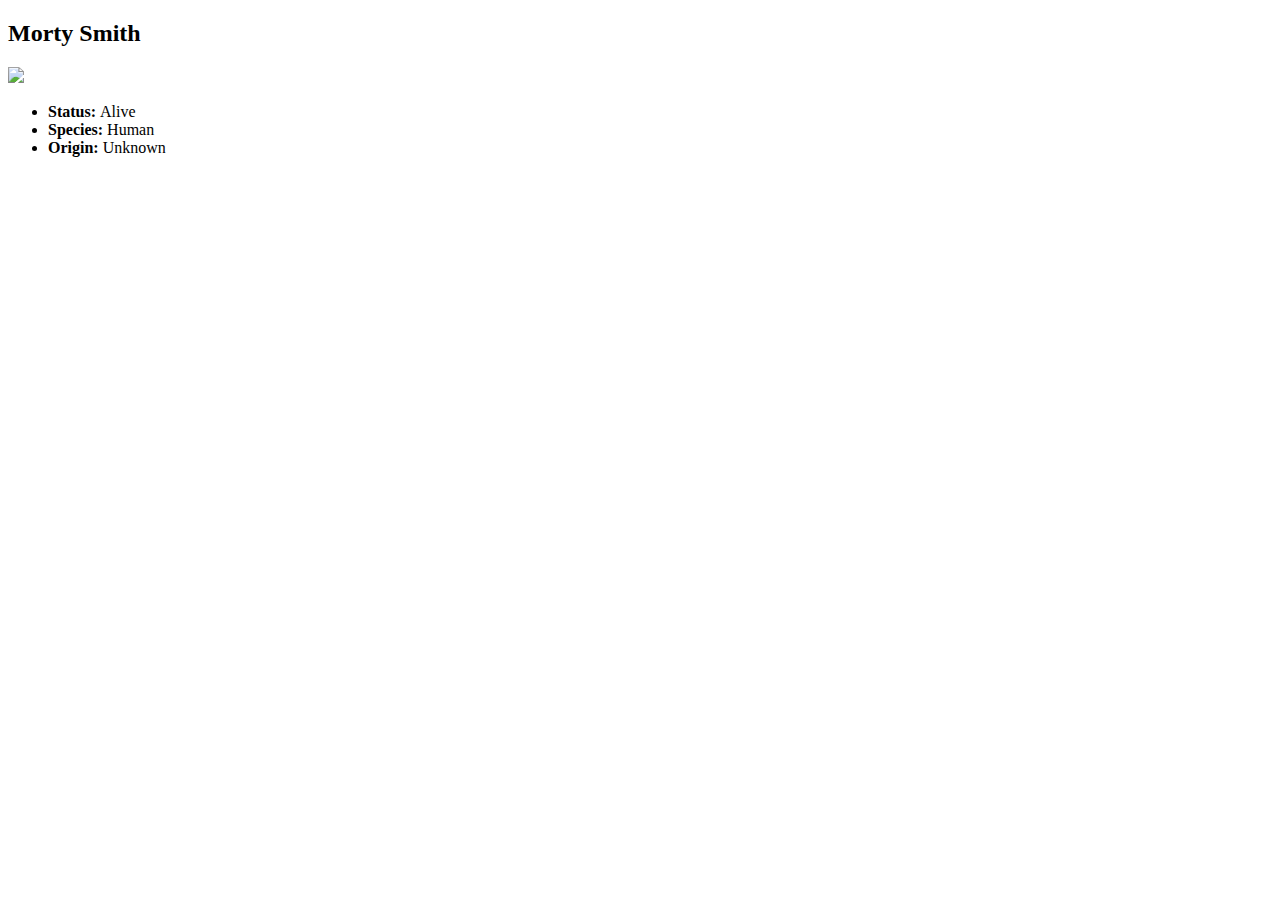
==== Web/Month 1, Week 3/character_card_morty.html @ 4ad0e672 "no message" ====
<!DOCTYPE html>
<html lang="en">
<head>
  <link rel="stylesheet" href="../Styles/styles. ">
  <meta charset="UTF-8">
  <meta name="viewport" content="width=device-width, initial-scale=1.0">
  <title>Rick & Morty Character: Morty Smith</title>
</head>
<body>
  <div class="card full">
    <h2>Morty Smith</h2>
    <img src="../Assets/rick.jpeg" />
    <ul>
      <li><strong>Status: </strong>Alive</li>
      <li><strong>Species: </strong>Human</li>
      <li><strong>Origin: </strong>Unknown</li>
    </ul>
  </div> 
</body>
</html>
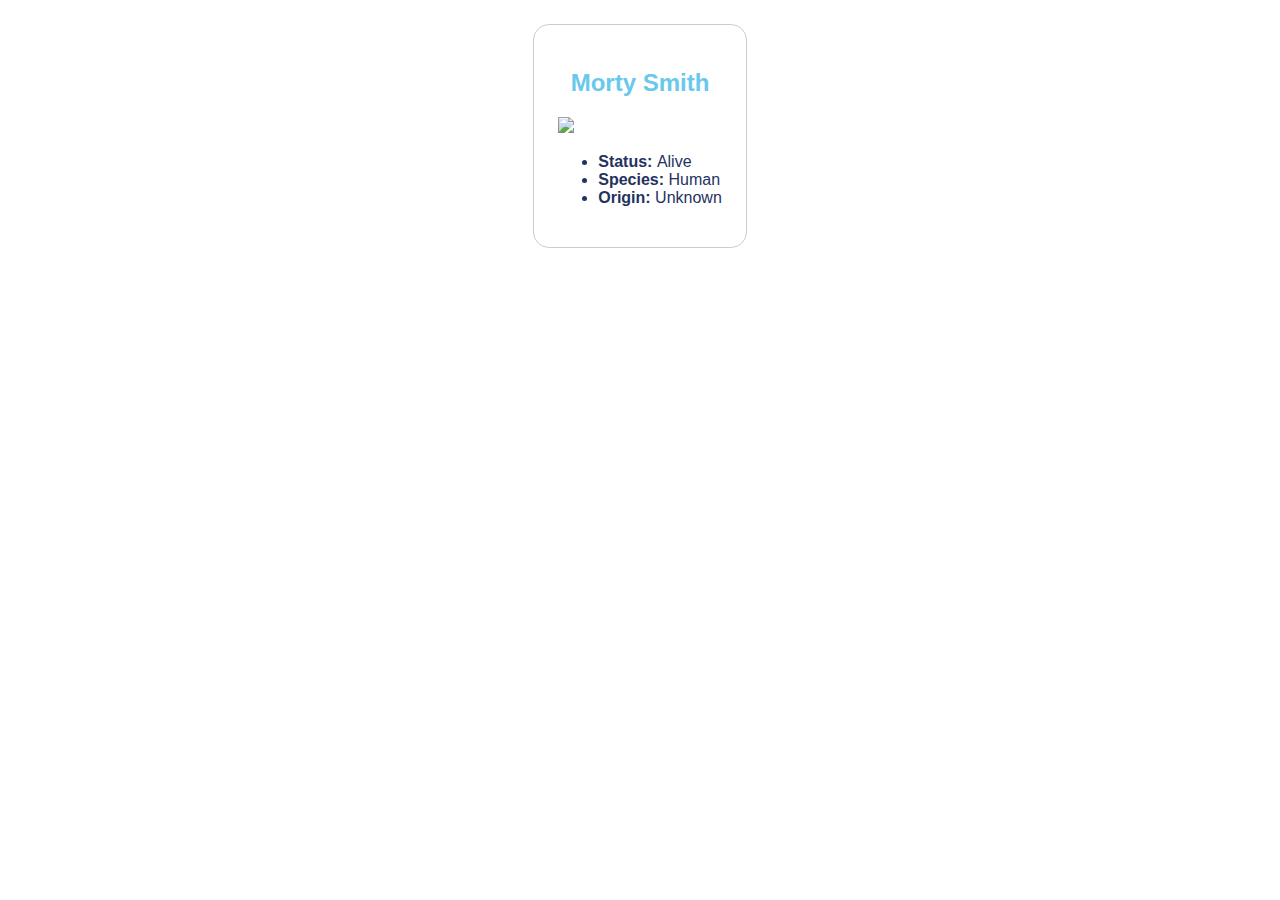
==== commit f997c183: "no message" ====
--- a/Web/Month 1, Week 3/character_card_morty.html
+++ b/Web/Month 1, Week 3/character_card_morty.html
@@ -1,7 +1,7 @@
 <!DOCTYPE html>
 <html lang="en">
 <head>
-  <link rel="stylesheet" href="../Styles/styles. ">
+  <link rel="stylesheet" href="../Styles/styles.css">
   <meta charset="UTF-8">
   <meta name="viewport" content="width=device-width, initial-scale=1.0">
   <title>Rick & Morty Character: Morty Smith</title>
@@ -9,7 +9,7 @@
 <body>
   <div class="card full">
     <h2>Morty Smith</h2>
-    <img src="../Assets/rick.jpeg" />
+    <img src="../Assets/morty.jpeg" />
     <ul>
       <li><strong>Status: </strong>Alive</li>
       <li><strong>Species: </strong>Human</li>
--- a/Web/Styles/styles.css
+++ b/Web/Styles/styles.css
@@ -0,0 +1,57 @@
+body {
+  font-family: Arial;
+  display: flex; 
+  flex-direction: column; /* Stack elements vertically */
+  align-items: center;
+  margin: 0;
+  padding: 0
+}
+  
+.card {
+  border: 1px solid #CCC;
+  border-radius: 16px;
+  padding: 24px;
+}
+
+.card.full {
+  max-width: 400px;
+  margin: 24px;
+}
+
+h1 {
+  color: #69C8EC;
+  margin: 24px 0;
+}
+
+h2 {
+  color: #69C8EC;
+  text-align: center;
+}
+
+h3 {
+  color: #24325F;
+}
+
+ul {
+  color: #24325F;
+}
+
+.parent {
+  max-width: 1000px;
+  display: flex; /* Aligns the children items in a row direction */
+  flex-wrap: wrap;
+  justify-content: center;
+  gap: 24px; /* Adds space between child elements */
+}
+
+.child {
+  display: flex;         
+  flex: 1 1 calc(50% - 24px); /* Two items per row */
+  gap: 24px; 
+  width: 400px; 
+  padding: 24px;
+}
+
+.child img {
+  width: 100px;
+}